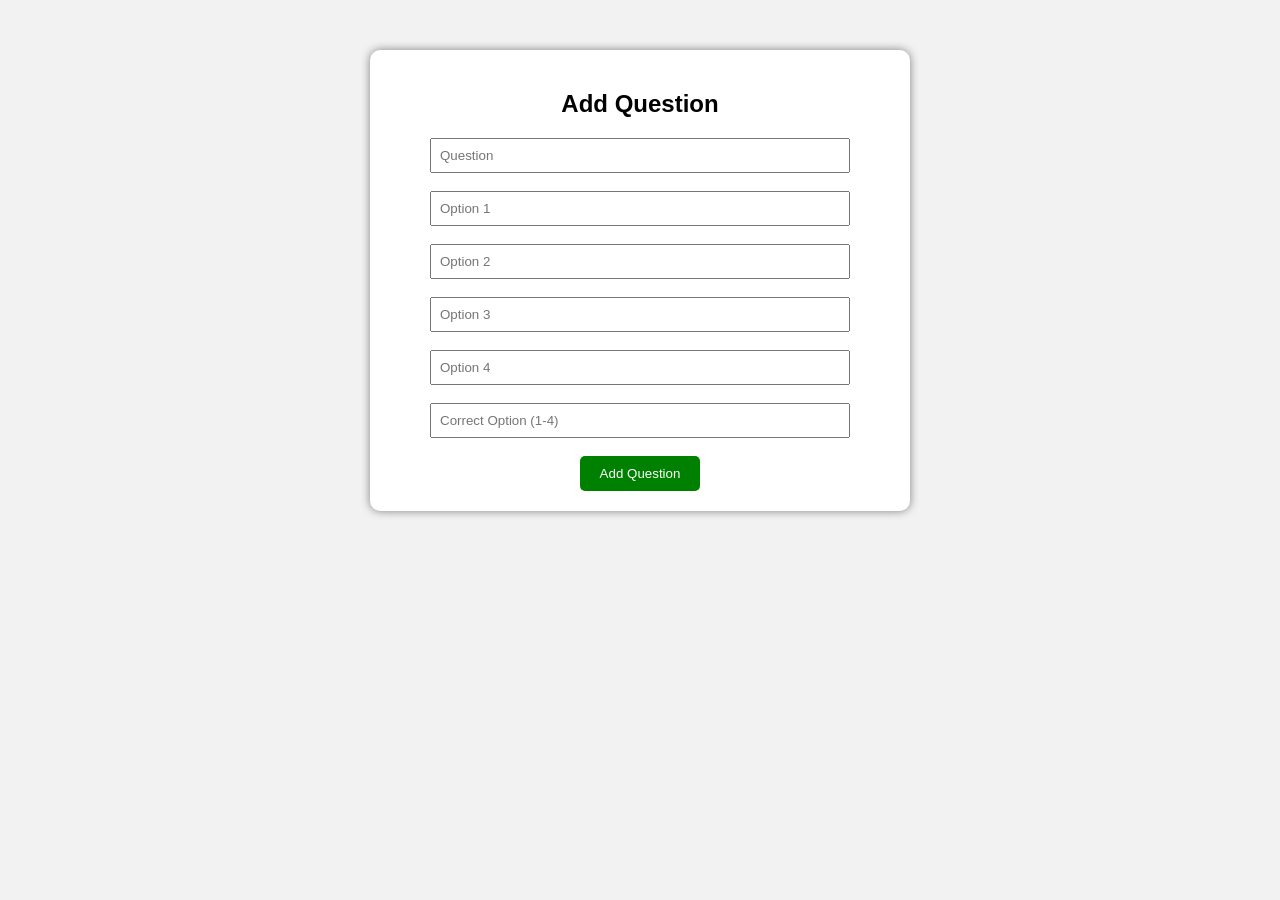
==== admin.html @ 8aa7037d "Add files via upload 1. Introduction  The Online Quiz System is a web-based application developed " ====
<!DOCTYPE html>
<html>
<head>
<title>Admin Panel</title>
<link rel="stylesheet" href="style.css">
</head>

<body>

<div class="container">

<h2>Add Question</h2>

<input id="q" placeholder="Question"><br><br>

<input id="o1" placeholder="Option 1"><br><br>
<input id="o2" placeholder="Option 2"><br><br>
<input id="o3" placeholder="Option 3"><br><br>
<input id="o4" placeholder="Option 4"><br><br>

<input id="ans" placeholder="Correct Option (1-4)"><br><br>

<button onclick="addQuestion()">Add Question</button>

</div>

<script>

function addQuestion(){

var q = document.getElementById("q").value;

var options = [
document.getElementById("o1").value,
document.getElementById("o2").value,
document.getElementById("o3").value,
document.getElementById("o4").value
];

var ans = document.getElementById("ans").value;

var questions = JSON.parse(localStorage.getItem("questions")) || [];

questions.push({
question:q,
options:options,
answer:ans
});

localStorage.setItem("questions",JSON.stringify(questions));

alert("Question Added");

}

</script>

</body>
</html>
---- style.css ----
body{
font-family:Arial;
background:#f2f2f2;
text-align:center;
}

.container{
width:500px;
margin:auto;
background:white;
padding:20px;
margin-top:50px;
border-radius:10px;
box-shadow:0 0 10px gray;
}

input{
padding:8px;
width:80%;
}

button{
padding:10px 20px;
background:green;
color:white;
border:none;
border-radius:5px;
}

#timer{
color:red;
font-size:20px;
}
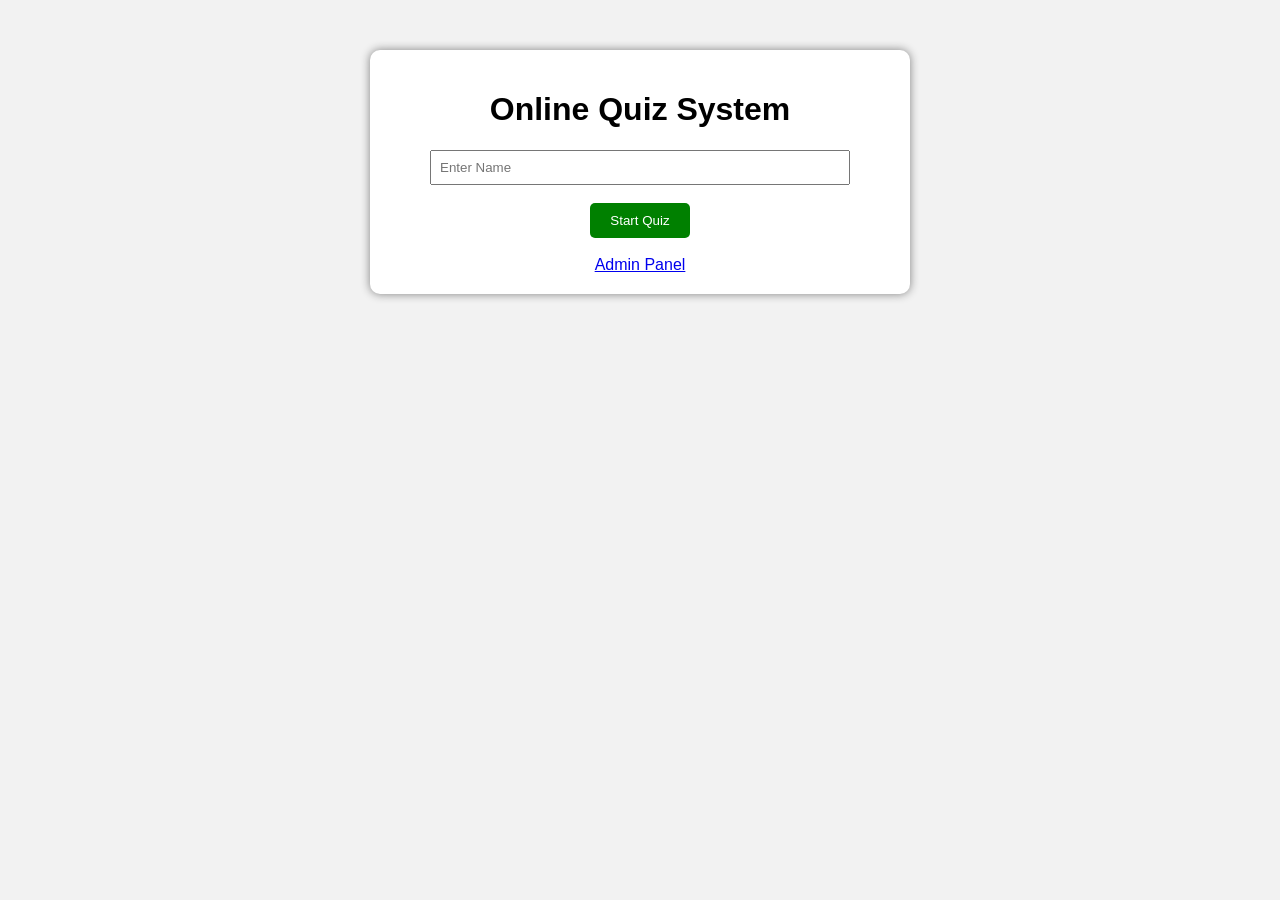
==== commit 03355b99: "Update admin panel for online quiz system" ====
--- a/admin.html
+++ b/admin.html
@@ -1,59 +1,49 @@
 <!DOCTYPE html>
 <html>
+
 <head>
-<title>Admin Panel</title>
-<link rel="stylesheet" href="style.css">
+    <title>Online Quiz Login</title>
+    <link rel="stylesheet" href="style.css">
 </head>
 
 <body>
 
-<div class="container">
+    <div class="container">
 
-<h2>Add Question</h2>
+        <h1 class="title">Online Quiz System</h1>
 
-<input id="q" placeholder="Question"><br><br>
+        <input type="text" id="username" name="username" class="input-field" placeholder="Enter Name" title="Enter your name to start the quiz">
 
-<input id="o1" placeholder="Option 1"><br><br>
-<input id="o2" placeholder="Option 2"><br><br>
-<input id="o3" placeholder="Option 3"><br><br>
-<input id="o4" placeholder="Option 4"><br><br>
+        <br><br>
 
-<input id="ans" placeholder="Correct Option (1-4)"><br><br>
+        <button type="button" class="start-btn" title="Click to start the quiz" onclick="startQuiz()">
+Start Quiz
+</button>
 
-<button onclick="addQuestion()">Add Question</button>
+        <br><br>
 
-</div>
+        <a href="admin.html" class="admin-link" title="Go to admin panel">
+Admin Panel
+</a>
 
-<script>
+    </div>
 
-function addQuestion(){
+    <script>
+        function startQuiz() {
 
-var q = document.getElementById("q").value;
+            var name = document.getElementById("username").value;
 
-var options = [
-document.getElementById("o1").value,
-document.getElementById("o2").value,
-document.getElementById("o3").value,
-document.getElementById("o4").value
-];
+            if (name == "") {
+                alert("Enter your name");
+                return;
+            }
 
-var ans = document.getElementById("ans").value;
+            localStorage.setItem("username", name);
+            window.location.href = "quiz.html";
 
-var questions = JSON.parse(localStorage.getItem("questions")) || [];
-
-questions.push({
-question:q,
-options:options,
-answer:ans
-});
-
-localStorage.setItem("questions",JSON.stringify(questions));
-
-alert("Question Added");
-
-}
-
-</script>
+        }
+    </script>
 
 </body>
-</html>+
+</html>
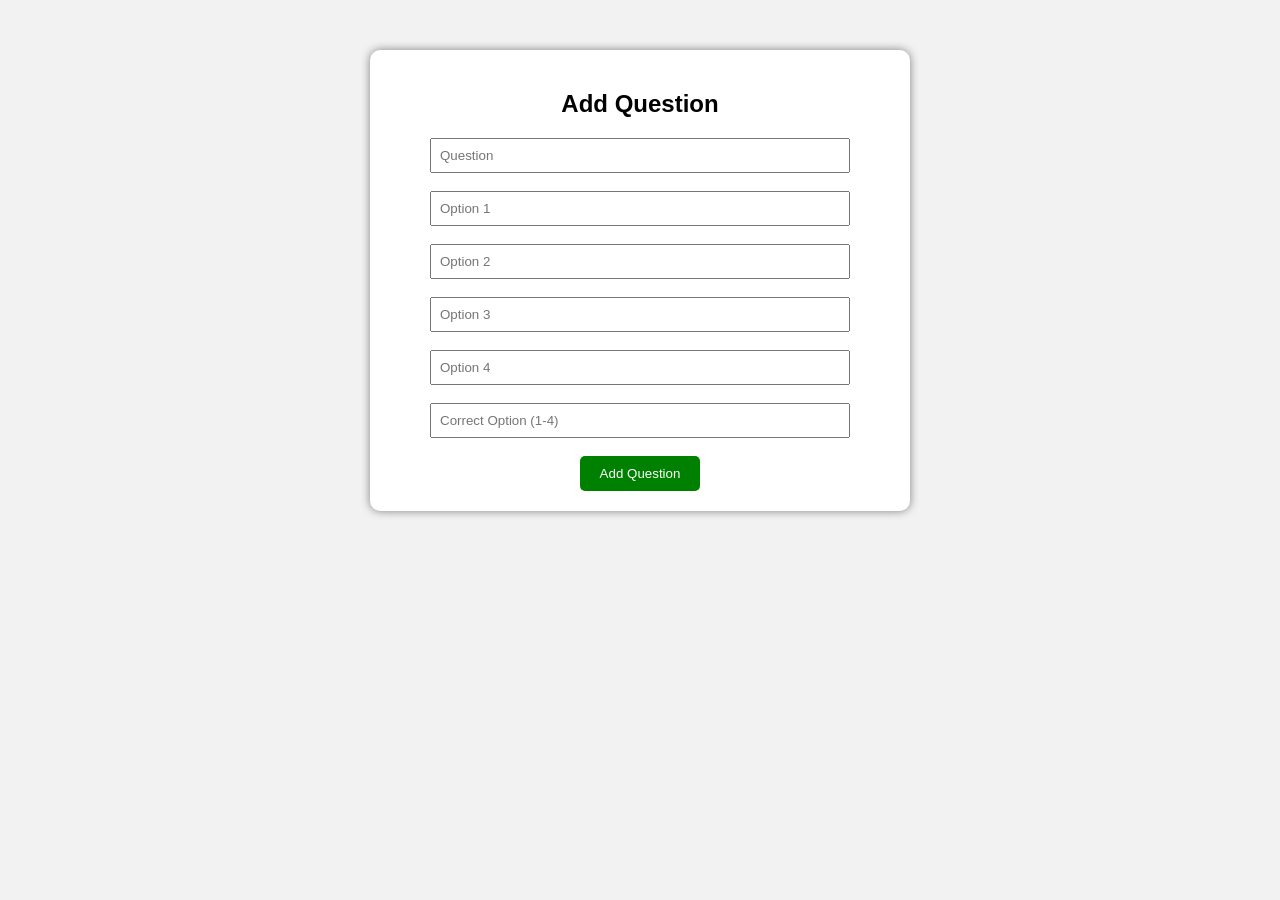
==== commit f4b7cd32: "Update admin panel for adding quiz questions" ====
--- a/admin.html
+++ b/admin.html
@@ -2,7 +2,7 @@
 <html>
 
 <head>
-    <title>Online Quiz Login</title>
+    <title>Admin Panel</title>
     <link rel="stylesheet" href="style.css">
 </head>
 
@@ -10,36 +10,63 @@
 
     <div class="container">
 
-        <h1 class="title">Online Quiz System</h1>
+        <h2 class="title">Add Question</h2>
 
-        <input type="text" id="username" name="username" class="input-field" placeholder="Enter Name" title="Enter your name to start the quiz">
+        <input type="text" id="q" name="question" class="input-field" placeholder="Question" title="Enter the quiz question">
 
         <br><br>
 
-        <button type="button" class="start-btn" title="Click to start the quiz" onclick="startQuiz()">
-Start Quiz
-</button>
+        <input type="text" id="o1" name="option1" class="input-field" placeholder="Option 1" title="Enter first option">
 
         <br><br>
 
-        <a href="admin.html" class="admin-link" title="Go to admin panel">
-Admin Panel
-</a>
+        <input type="text" id="o2" name="option2" class="input-field" placeholder="Option 2" title="Enter second option">
+
+        <br><br>
+
+        <input type="text" id="o3" name="option3" class="input-field" placeholder="Option 3" title="Enter third option">
+
+        <br><br>
+
+        <input type="text" id="o4" name="option4" class="input-field" placeholder="Option 4" title="Enter fourth option">
+
+        <br><br>
+
+        <input type="number" id="ans" name="answer" class="input-field" placeholder="Correct Option (1-4)" title="Enter the correct option number" min="1" max="4">
+
+        <br><br>
+
+        <button type="button" class="add-btn" title="Click to add question" onclick="addQuestion()">
+Add Question
+</button>
 
     </div>
 
     <script>
-        function startQuiz() {
+        function addQuestion() {
 
-            var name = document.getElementById("username").value;
+            var q = document.getElementById("q").value;
 
-            if (name == "") {
-                alert("Enter your name");
-                return;
-            }
+            var options = [
+                document.getElementById("o1").value,
+                document.getElementById("o2").value,
+                document.getElementById("o3").value,
+                document.getElementById("o4").value
+            ];
 
-            localStorage.setItem("username", name);
-            window.location.href = "quiz.html";
+            var ans = document.getElementById("ans").value;
+
+            var questions = JSON.parse(localStorage.getItem("questions")) || [];
+
+            questions.push({
+                question: q,
+                options: options,
+                answer: ans
+            });
+
+            localStorage.setItem("questions", JSON.stringify(questions));
+
+            alert("Question Added");
 
         }
     </script>
